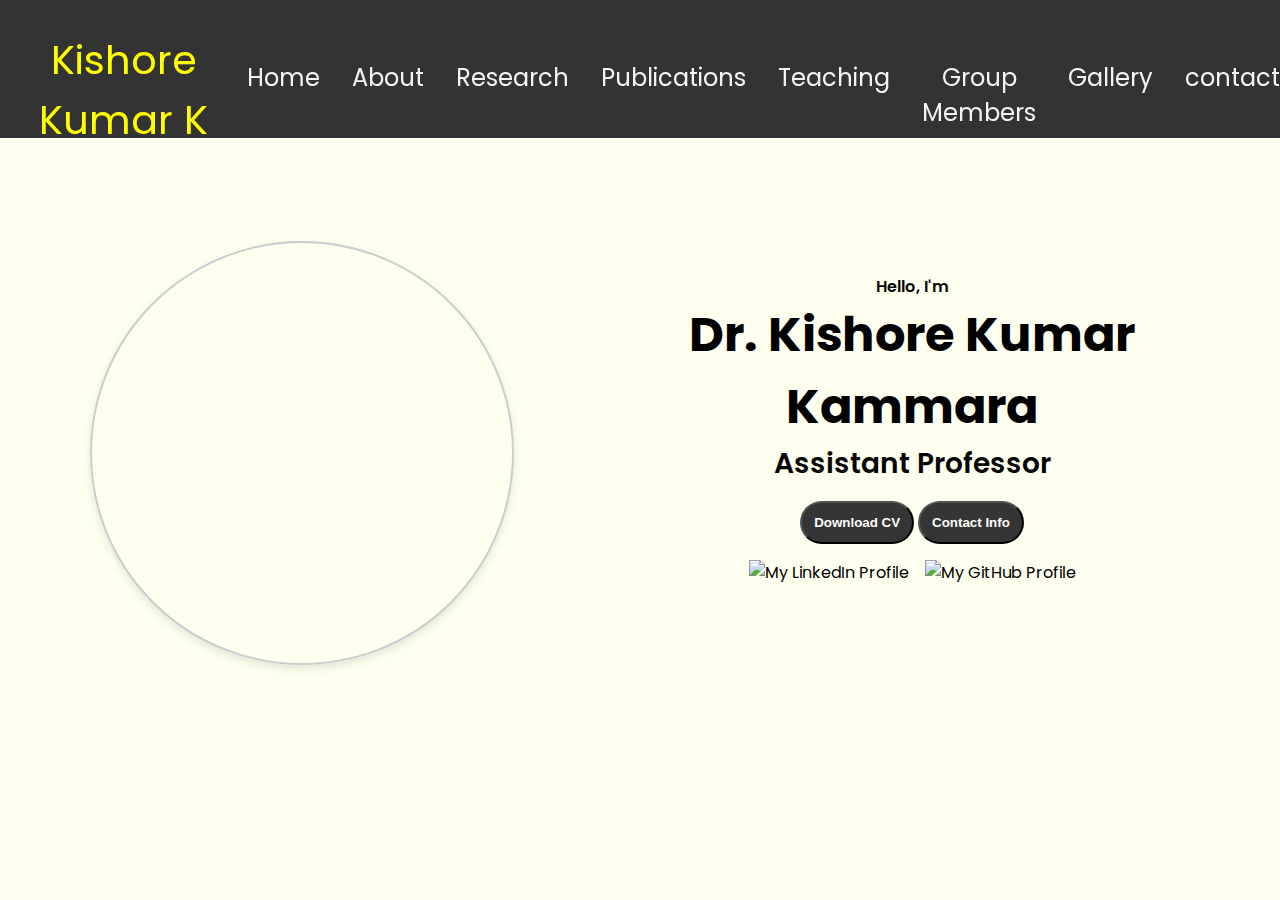
==== index.html @ 76e31bc5 "Add files via upload" ====
<!DOCTYPE html>
<html lang="en">
<head>
    <meta charset="UTF-8">
    <meta name="viewport" content="width=device-width, initial-scale=1.0">
    <title>Publication page</title>
    <link rel="stylesheet" href="style.css">
</head>
<body>
    <nav id="desktop-nav">
        <div class="logo">Kishore Kumar K</div>
        <div>
            <ul class="nav-links">
                <li><a href="index.html">Home</a></li>
                <li><a href="about.html">About</a></li>
                 <li><a href="research.html">Research</a></li>
                 <li><a href="publications.html">Publications</a></li>
                <li><a href="teaching.html">Teaching</a></li>
                <li><a href="groupmembers.html">Group Members</a></li>
                <li><a href="gallery.html">Gallery</a></li>
                <li><a href="contact.html">contact</a></li>
            </ul>
        </div>
    </nav>
    <section id="profile">
         
        <div class="profile-pic-container">
          <img src="./info/kishore.JPG" alt="profile photo" class="profile-pic"> 
        </div>

        <div class="section__text">
            <p class="section__text__p1">Hello, I'm</p>
            <h1 class="title">Dr. Kishore Kumar Kammara</h1>
            <p class="section__text__p2">Assistant Professor</p>
            <div class="button-container">
                <button class="btn-color-1" onclick="window.open('./info/resume.pdf')">Download CV</button>
                <button class="btn-color-2" onclick="location.href='./#contact'">Contact Info</button>
            </div>
            <div class="social-container">
                <img src="./info/linkedin.png" alt="My LinkedIn Profile" class="icon" onclick="location.href='https://in.linkedin.com/'">
                <img src="./info/github.png" alt="My GitHub Profile" class="icon" onclick="location.href='https://github.com/'">
            </div>
        </div>
        
    </section> 
    
<script src="script.js">
    

</script>
</body>
</html>
---- style.css ----
@import url('https://fonts.googleapis.com/css2?family=Poppins:wght@300;400;500;600&display=swap');

/* Reset */
* {
    margin: 0;
    padding: 0;
}

/* Global Styles */
body {
    font-family: 'Poppins', sans-serif;
    background-color: #FFFFF0;
}

p {
    color: #050404;
}

/* Transitions */
#desktop-nav {
    background-color: #40404F;
    color: #f9f9f9;
    font-size: 2rem;
    transition: font-size 300ms ease, background-color 300ms ease, color 300ms ease;
    position: fixed;
    top: 0;
    left: 0;
    width: 100%;
    z-index: 1000; 
}



#desktop-nav:hover {
    font-size: 2.5rem;
    background-color: #333;
    color: yellow;
}

.logo {
    font-size: 2rem;
    transition: font-size 300ms ease;
    height: 20vh;
}

#desktop-nav:hover .logo {
    font-size: 2.5rem;
}

.nav-links a:hover {
    color: red;
    text-decoration: underline;
}

a, .btn {
    transition: all 300ms ease;
}

nav, .nav-links {
    display: flex;
    justify-content: space-around;
    text-align: center;
    height: 12vh;
    padding-top: 30px;
}

.nav-links {
    gap: 2rem;
    list-style: none;
    font-size: 1.5rem;
}

a {
    color: whitesmoke;
    text-decoration: none;
    text-decoration-color: white;
}

a:hover {
    color: red;
    text-decoration: underline;
    text-underline-offset: 0.5rem;
}

.logo:hover {
    cursor: default;
}

/* Section Styles */
section {
    padding-top: 5px;
    height: 96vh;
    margin: 0, 10rem;
    box-sizing: border-box;
    min-height: fit-content;
}

#profile{
    margin: 70px;
}

.section-container {
    display: flex;
    gap: 4rem;
    height: 500px;
    justify-content: space-around;
    padding-top: 70px;
}

/* Profile Picture */
#profile {
    display: flex;
    justify-content: center;
    align-items: center;
    gap: 5rem;
    height: 80vh;
}

.about_pic-container{
    display: flex;
    align-items: baseline;
    
}

.profile-pic{
    width: 400px; 
    height: 400px;
    border: 2px solid #ccc;
    border-radius:50%;
    box-shadow: 0 4px 8px rgba(0, 0, 0, 0.1);
    margin: 2.5rem 20px auto 20px;
    padding: 10px;
    float: left;
    flex-shrink: 0;
    margin-right: 20px;
    position: relative;
    transition: transform 0.3s ease;
}
.profile-pic:hover {
    transform: scale(1.1);
  }

.section__text {
    align-self: center;
    text-align: center;
    margin: 20px;
    padding: 20px;
}

.section__text p {
    font-weight: 600;
}

.section__text__p1 {
    text-align: center;
}

.section__text__p2 {
    font-size: 1.75rem;
    margin-bottom: 1rem;
}

.title {
    font-size: 3rem;
    text-align: center;
}

.social-container {
    display: flex;
    justify-content: center;
    margin-top: 1rem;
    gap: 1rem;
    align-items: center;
}

/* Icons */
.icon {
    cursor: pointer;
    height: 2rem;
}

/* Button */
.btn-color-1, .btn-color-2 {
    font-weight: 700;
    transition: all 300ms ease;
    padding: 12px;
    border-radius: 3rem;
}

.btn-color-1, .btn-color-2 {
    border-radius: 10px gray, solid;
}

.btn-color-1:hover,
.btn-color-2:hover {
    cursor: pointer;
}

.btn-color-1,
.btn-color-2 {
    background-color: rgb(53, 53, 53);
    color: white;
}

.btn-color-1:hover,
.btn-color-2:hover {
    background-color: white;
    color: black;
}

/* ****************************** about section***************************************** */
#about{
    margin: 0 auto;
    height: auto;
}

.block{
    margin-top: 120px;
}

.section-container{
    margin: 0 2rem;
    padding: 2rem 2rem 0rem 2rem;
    display:flex;
    justify-content: center;
    height: 600px;
    
}

.about-details-container{
    align-items: center;
    gap: 1rem;
}

.item_1-edu{
   margin: 1rem;
   padding:1.75rem;
   border: rgb(53, 53, 53) 0.1rem solid;
   border-color: rgb(163, 163, 163);
   border-radius:2rem;
   align-items: center;
   text-align: justify;
   height:auto;
   width: 600px;
}

.item_2-exp{
   margin: 1rem;
   padding:1.75rem;
   border: rgb(53, 53, 53) 0.1rem solid;
   border-color: rgb(163, 163, 163);
   border-radius:2rem;
   align-items: center;
   text-align: justify;
   height:auto;
   width: 600px;
}

.about_pic-container{
    display: flex;
    align-items: baseline;
   
}

.about-pic{
     width: 500px; 
     height: 500px;
     border: 2px solid #ccc;
     box-shadow: 0 4px 8px rgba(0, 0, 0, 0.1);
     margin: 2.5rem 20px auto 20px;
     padding: 30px;
     float: left;
     flex-shrink: 0;
     margin-right: 20px;
     position: relative;
     transition: transform 0.3s ease;
}

.about-pic:hover {
    transform: scale(1.1);
  }

/*********************************************** Research Section ***********************************************/
.research-container{
    height: 600px;
    width:auto;
    padding: 20px 20px 20px 48px;
    display: flex;
    justify-content:center;
    margin: 3px;
    border: 2px solid black;
    border-radius: 10px;
    margin: 25px;
}

.research-details{
    width: 500px;
    height: 500px;
    padding:0px 10px;
    padding-left: 40px;
}

.research-image:hover {
    transform: scale(1.1);
}

.research-pic{
    width: 350px; 
    height: 350px;
    border: 2px solid #ccc;
    box-shadow: 0 4px 8px rgba(0, 0, 0, 0.1);
    margin: 60px 20px auto 20px;
    padding: 10px;
    float: left;
    flex-shrink: 0;
    margin-right: 20px;
    position: relative;
    transition: transform 0.3s ease;
}


.research-description {
    display: flex;
    flex-direction: column;
    align-items: center;
    margin: 1rem;
    padding:2px;
    padding: top 20px;
    height: auto;
    width: 700px;
}
.research-image-1{
    margin:50px 20px 20px 20px;
}



.research-content-text p {
    font-size: 10px;
    color: #777;
    line-height: 1.5;
    width: 800px;
    height: auto;
    margin:10px;
   
}
.research-links{
    height:20px;
    width: 700px;
    border-radius: 5px;
    margin-top: 5px;
    padding: 2px;

}
.research-links a{
    
        color: orange;
        text-decoration: none;
        transition: color 0.3s; 

}
.research-links a:hover{
    color:blue;
}
.research-links a:hover::after {
    background-color: blue;
}

.research-container p{
    border:2px solid black;
    border-radius: 5px;
    padding: 20px;
}


.research-title h2 {
    font-size: 28px;
    color: #333;
    margin-bottom: 10px;
    text-transform: uppercase;
    letter-spacing: 1px;
    border-bottom: 3px solid #333; 
    padding-bottom: 1px;
    transition: border-color 0.3s ease;
}



.research-title h2:hover {
    border-color: red; /* Change to your desired hover color */
}


/* *********************************publications section ****************************************** */

#publications{
    margin: 130px 50px auto 50px;
    justify-content: center;
    display: flex;
}

.paper_details{
    width: auto;
    height: 90%;
    justify-content: center;
    flex-direction: row;
    flex-flow: row wrap;
    
    
    
}
  /* **journel-publication** */
.journel-publication {
    margin: 25px;
    padding:15px 45px;
    width: 1300px;
    border: rgb(53, 53, 53) 0.1rem solid;
    border-color: rgb(163, 163, 163);
    border-radius:0.5rem;
    align-items: center;
    text-align: justify;
    gap:3rem;
}

.journel-publication li{
    margin: 1rem;
}

.journel-publication h2 {
    font-size: 28px;
    color: #333;
    margin-bottom: 10px;
    text-transform: uppercase;
    letter-spacing: 1px;

    
    border-bottom: 3px solid #333;
    padding-bottom: 1px;
    transition: border-color 0.3s ease;
}

.journel-publication h2:hover {
    border-color: red; 
}


.conference {
    margin: 25px;
    padding:15px 45px;
    width: 1300px;
    border: rgb(53, 53, 53) 0.1rem solid;
    border-color: rgb(163, 163, 163);
    border-radius:0.5rem;
    align-items: center;
    text-align: justify;
    gap:3rem;
}

.conference li{
    margin: 1rem;
}

.conference h2 {
    font-size: 28px;
    color: #333;
    margin-bottom: 10px;
    text-transform: uppercase;
    letter-spacing: 1px;

    
    border-bottom: 3px solid #333;
    padding-bottom: 1px;
    transition: border-color 0.3s ease;
}

.conference h2:hover {
    border-color: red; 
}

/** teaching section **/

#teaching{
    margin: 130px 50px auto 50px;
    justify-content: center;
    display: flex;
}
.teaching-container{
    width: auto;
    height: 90%;
    justify-content: center;
    flex-direction: row;
    flex-flow: row wrap;
}

.current-courses {
    margin: 25px;
    padding:15px 45px;
    width: 1300px;
    border: rgb(53, 53, 53) 0.3rem solid;
    border-color: rgb(59, 145, 42);
    border-radius:0.5rem;
    align-items: center;
    text-align: center;
    gap:3rem;
}
.current-courses li{
    margin: 1rem;
}

.current-courses h2 {
    font-size: 28px;
    color: #333;
    margin-bottom: 10px;
    text-transform: uppercase;
    letter-spacing: 1px;
    border-bottom: 2px solid #333;
    padding-bottom: 1px;
    transition: border-color 0.3s ease;
}

.current-courses h2:hover {
    border-color: red; 
}

/** ******past courses***/

.past-courses {
    margin: 25px;
    padding:15px 45px;
    width: 1300px;
    border: rgb(53, 53, 53) 0.3rem solid;
    border-color: rgb(59, 145, 42);
    border-radius:0.5rem;
    align-items: center;
    text-align: center;
    gap:3rem;
}
.past-courses li{
    margin: 1rem;
}

.past-courses h2 {
    font-size: 28px;
    color: #333;
    margin-bottom: 10px;
    text-transform: uppercase;
    letter-spacing: 1px;
    border-bottom: 2px solid #333;
    padding-bottom: 1px;
    transition: border-color 0.3s ease;
}

.past-courses h2:hover {
    border-color: red; 
}

.teaching-container p{

    border-bottom: 1px solid #333;
}

/* *************************** Group Members Sections ******************************* */
.wrapper{
  margin-top: 60px;
  text-align: center;
}

.wrapper h1{
  font-family: 'Yatra One', cursive;
  font-size: 48px;
  color: #fff;
  margin-bottom: 25px;
}

.our_team{
  width: auto;
  display: flex;
  justify-content: center;
  flex-wrap: wrap;
  
}

.our_team .team_member{
  width: 250px;
  margin: 5px;
  background: #fff;
  padding: 20px 10px;
}

.our_team .team_member .member_img{
  background: #e9e5fa;  
  max-width: 190px;
  width: 100%;
  height: 190px;
  margin: 0 auto;
  padding: 5px;
  position: relative;
  cursor: pointer;
   
}

.our_team .team_member .member_img img{
  width: 100%;
  height: 100%;
  transition: transform 0.3s ease;
}
.our_team .team_member .member_img img:hover {
    transform: scale(1.1);
}


.our_team .team_member h3{
  text-transform: uppercase;
  font-size: 18px;
  line-height: 18px;
  letter-spacing: 2px;
  margin: 15px 0 0px;
}

.our_team .team_member span{
  font-size: 10px;
}

.our_team .team_member p{
  margin-top: 20px;
  font-size: 14px;
  line-height: 20px;
}
.our-team-name {
    padding-top: 5px;
    text-align: center; 
    margin-bottom: 5px; 
}




#gallery {
    padding: 40px;
    background-color: #f5f5f5;
    text-align: center;
}

/* Style for the photo name heading */
.photo-name h1 {
    font-size: 24px;
    margin-bottom: 20px;
}

/* Style for the photo container */
.photo-container {
    display: grid;
    grid-template-columns: repeat(2, 1fr); /* Two photos in each row */
    gap: 20px; /* Gap between photos */
}

/* Style for individual photos */
.photo {
    border: 1px solid #ddd;
    padding: 10px;
}

.photo img {
    max-width: 100%;
    height: auto;
}




/* Reset some default styles for better consistency */


/* Basic styling for the entire page */
#contact body {
    font-family: Arial, sans-serif;
    background-color: #f8f8f8;
    color: #333;
}

/* Header styling */
#contact header {
    background-color: #333;
    color: #fff;
    text-align: center;
    padding: 20px 0;
}

/***************************************** Section styling **********************************/
#contact {
    padding: 40px;
}

.block {
    display: flex;
    justify-content: space-between;
    align-items: flex-start;
}

.contact-info {
    margin: 1rem;
    padding: 1.75rem;
    border: 0.1rem solid rgb(163, 163, 163);
    border-radius: 2rem;
    align-items: center;
    text-align: justify;
    height: auto;
    max-width: 600px;
    justify-content: space-around;
}

.info {
    margin: auto;
    padding:5px;
}

/* Styling for the contact form */
.contact-form {
    flex-basis: 50%;
}

form {
    margin-top: 20px;
}

form label {
    display: block;
    margin-bottom: 5px;
}

form input[type="text"],
form input[type="email"],
form textarea {
    width: 100%;
    padding: 10px;
    margin-bottom: 15px;
    border: 1px solid #ddd;
    border-radius: 4px;
}

#contact form button {
    background-color: #333;
    color: #fff;
    padding: 10px 20px;
    border: none;
    border-radius: 4px;
    cursor: pointer;
}

/* Styling for the footer */
footer {
    background-color: #333;
    color: #fff;
    text-align: center;
    padding: 10px 0;
}





@import url('https://fonts.googleapis.com/css2?family=Poppins:wght@300;400;500;600&display=swap');

/* Reset */
* {
    margin: 0;
    padding: 0;
}

/* Global Styles */
body {
    font-family: 'Poppins', sans-serif;
    background-color: #FFFFF0;
}

p {
    color: #050404;
}

/* Transitions */
#desktop-nav {
    background-color: #40404F;
    color: #f9f9f9;
    font-size: 2rem;
    transition: font-size 300ms ease, background-color 300ms ease, color 300ms ease;
    position: fixed;
    top: 0;
    left: 0;
    width: 100%;
    z-index: 1000; 
}

#desktop-nav:hover {
    font-size: 2.5rem;
    background-color: #333;
    color: yellow;
}

.logo {
    font-size: 2rem;
    transition: font-size 300ms ease;
    height: 20vh;
}

#desktop-nav:hover .logo {
    font-size: 2.5rem;
}

.nav-links a:hover {
    color: red;
    text-decoration: underline;
}

a, .btn {
    transition: all 300ms ease;
}

nav, .nav-links {
    display: flex;
    justify-content: space-around;
    text-align: center;
    height: 12vh;
    padding-top: 30px;
}

.nav-links {
    gap: 2rem;
    list-style: none;
    font-size: 1.5rem;
}

a {
    color: whitesmoke;
    text-decoration: none;
    text-decoration-color: white;
}

a:hover {
    color: red;
    text-decoration: underline;
    text-underline-offset: 0.5rem;
}

.logo:hover {
    cursor: default;
}

/* Section Styles */
section {
    padding-top: 5px;
    height: 96vh;
    margin: 0, 10rem;
    box-sizing: border-box;
    min-height: fit-content;
}

#profile{
    margin: 70px;
}

.section-container {
    display: flex;
    gap: 4rem;
    height: 500px;
    justify-content: space-around;
    padding-top: 70px;
}

/* Profile Picture */
#profile {
    display: flex;
    justify-content: center;
    align-items: center;
    gap: 5rem;
    height: 80vh;
}

.profile-pic-container{
    display: flex;
    align-items: baseline;
}

.profile-pic{
    width: 400px; 
    height: 400px;
    border: 2px solid #ccc;
    border-radius: 50%;
    box-shadow: 0 4px 8px rgba(0, 0, 0, 0.1);
    margin: 2.5rem 20px auto 20px;
    padding: 10px;
    float: left;
    flex-shrink: 0;
    margin-right: 20px;
    position: relative;
    transition: transform 0.3s ease;
}
.profile-pic:hover {
    transform: scale(1.1);
}

.section__text {
    align-self: center;
    text-align: center;
    margin: 20px;
    padding: 20px;
}

.section__text p {
    font-weight: 600;
}

.section__text__p1 {
    text-align: center;
}

.section__text__p2 {
    font-size: 1.75rem;
    margin-bottom: 1rem;
}

.title {
    font-size: 3rem;
    text-align: center;
}

.social-container {
    display: flex;
    justify-content: center;
    margin-top: 1rem;
    gap: 1rem;
    align-items: center;
}

/* Icons */
.icon {
    cursor: pointer;
    height: 2rem;
}

/* Button */
.btn-color-1, .btn-color-2 {
    font-weight: 700;
    transition: all 300ms ease;
    padding: 12px;
    border-radius: 3rem;
}

.btn-color-1, .btn-color-2 {
    border-radius: 10px gray, solid;
}

.btn-color-1:hover,
.btn-color-2:hover {
    cursor: pointer;
}

.btn-color-1,
.btn-color-2 {
    background-color: rgb(53, 53, 53);
    color: white;
}

.btn-color-1:hover,
.btn-color-2:hover {
    background-color: white;
    color: black;
}

/* Media Queries */
@media (max-width: 1024px) {
    #desktop-nav {
        font-size: 1.5rem;
    }

    .logo {
        font-size: 1.5rem;
    }

    .nav-links {
        font-size: 1.2rem;
    }

    .section-container {
        flex-direction: column;
        height: auto;
    }

    .profile-pic {
        width: 300px;
        height: 300px;
    }

    .section__text__p2 {
        font-size: 1.5rem;
    }

    .title {
        font-size: 2.5rem;
    }
}

@media (max-width: 768px) {
    #desktop-nav {
        font-size: 1.2rem;
    }

    .logo {
        font-size: 1.2rem;
    }

    .nav-links {
        font-size: 1rem;
        flex-direction: column;
        gap: 1rem;
    }

    .section-container {
        padding-top: 50px;
    }

    .profile-pic {
        width: 200px;
        height: 200px;
    }

    .section__text {
        margin: 10px;
        padding: 10px;
    }

    .section__text__p2 {
        font-size: 1.25rem;
    }

    .title {
        font-size: 2rem;
    }
}

@media (max-width: 480px) {
    #desktop-nav {
        font-size: 1rem;
    }

    .logo {
        font-size: 1rem;
    }

    .nav-links {
        font-size: 0.8rem;
    }

    .profile-pic {
        width: 150px;
        height: 150px;
    }

    .section__text__p2 {
        font-size: 1rem;
    }

    .title {
        font-size: 1.5rem;
    }
}
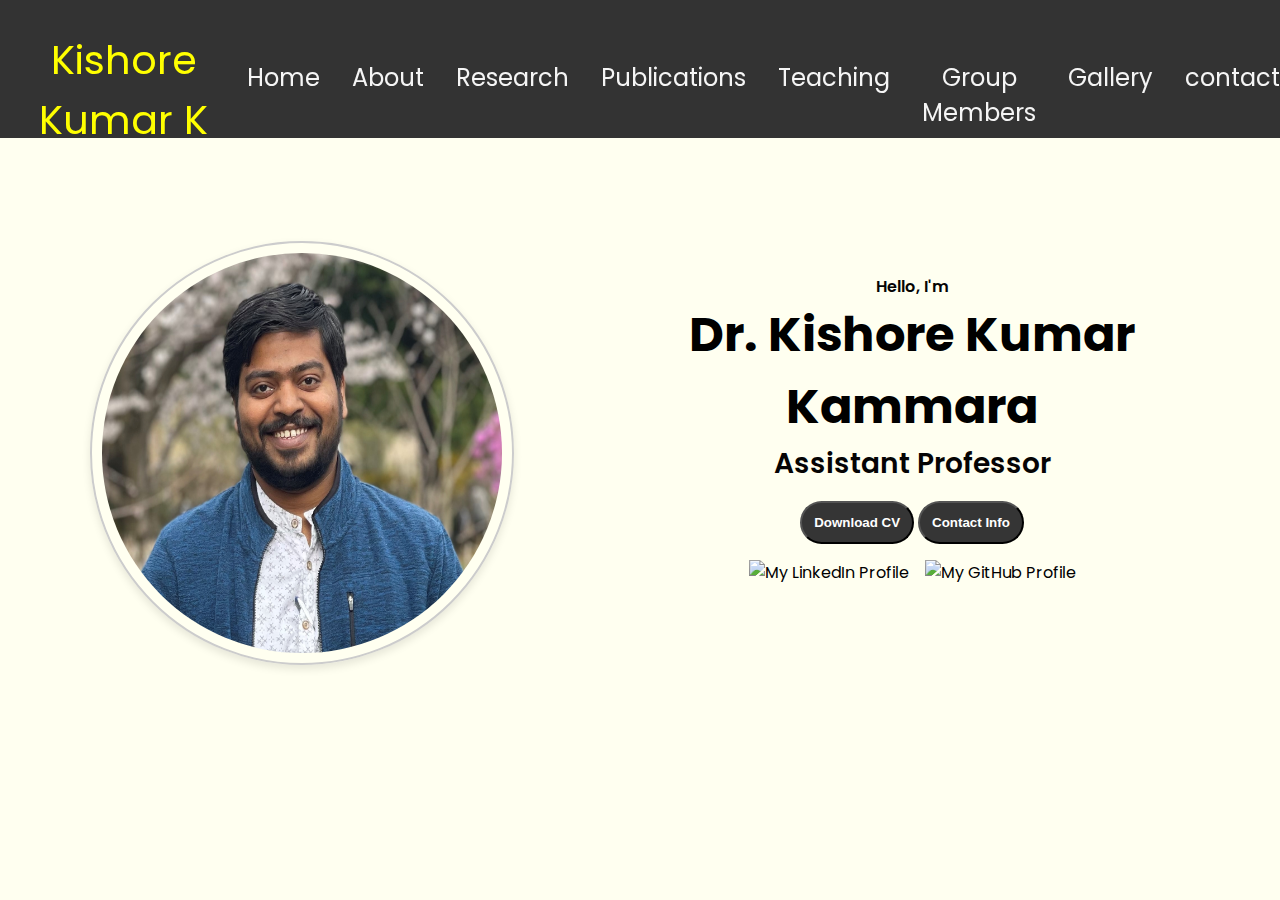
==== commit d28fa2d8: "Update index.html" ====
--- a/index.html
+++ b/index.html
@@ -25,7 +25,7 @@
     <section id="profile">
          
         <div class="profile-pic-container">
-          <img src="./info/kishore.JPG" alt="profile photo" class="profile-pic"> 
+          <img src="./info/kishore.png" alt="profile photo" class="profile-pic"> 
         </div>
 
         <div class="section__text">
@@ -50,4 +50,4 @@
 </script>
 </body>
 </html>
- + 
